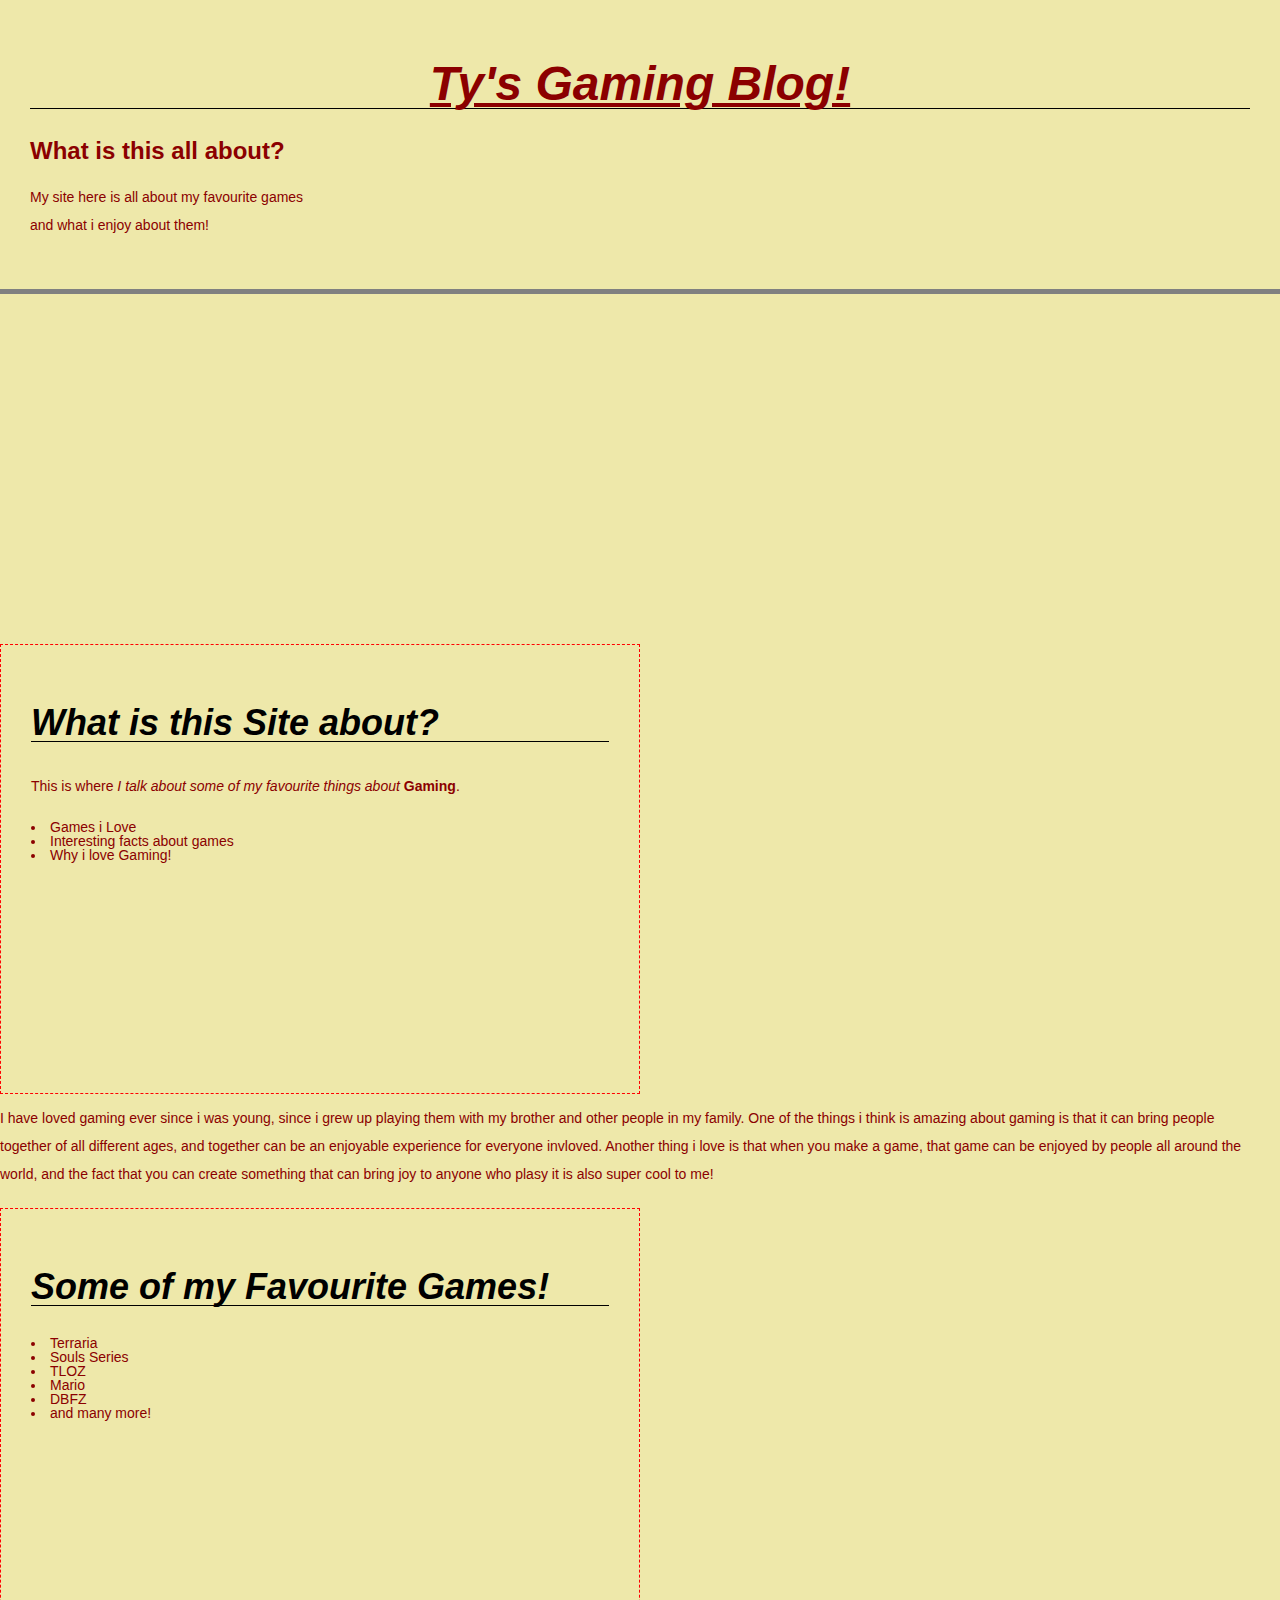
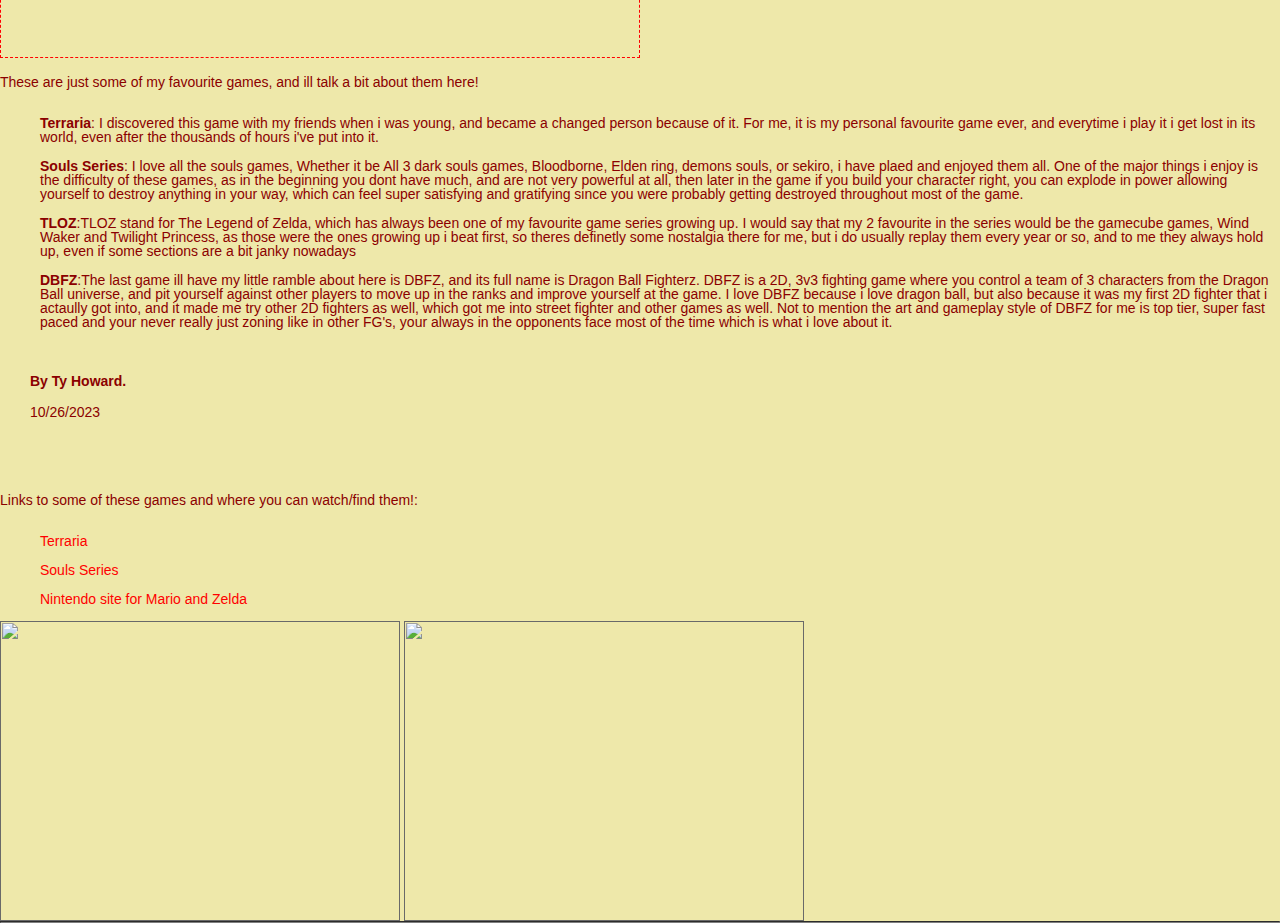
==== index.html @ 5dbac4eb "My Project Website" ====
<DOCTYPE html>

<html lang="en">

<head>
  <title> Ty's Gaming Blog!</title>
  <meta charset="utf-8">
  <link rel="stylesheet" type="text/css" href="style3.css">

<body>
<!--  This is our secret! -->
<header>
   <h1 class="title">Ty's Gaming Blog!</h1>
   <h2>What is this all about?</h2>
   <p>My site here is all about my favourite games 
    <br>and what i enjoy about them!</p>
   
 </header>

 <div class="banner"></div>

 <section>
   <h1>What is this Site about?</h1>
   <p>This is where <em>I talk about some of my favourite things about</em> <strong>Gaming</strong>.</p>
   <o1>
     <li>Games i Love</li>
     <li>Interesting facts about games</li>
     <li>Why i love Gaming!</li>
   </o1>
 </section>

 <p>I have loved gaming ever since i was young, since i grew up playing them with my brother and other people in my family. One of the things i think is amazing about gaming is that it can bring people together of all different ages, and together can be an enjoyable experience for everyone invloved. Another thing i love is that when you make a game, that game can be enjoyed by people all around the world, and the fact that you can create something that can bring joy to anyone who plasy it is also super cool to me!</p>

 <section>
   <h1>Some of my Favourite Games!</h1>
   <o1>
     <li>Terraria</li>
     <li>Souls Series</li>
     <li>TLOZ</li>
     <li>Mario</li>
     <li>DBFZ</li>
     <li>and many more!</li>
   </o1>
 </section>



 <p>These are just some of my favourite games, and ill talk a bit about them here!

  <ol><strong>Terraria</strong>: I discovered this game with my friends when i was young, and became a changed person because of it. For me, it is my personal favourite game ever, and everytime i play it i get lost in its world, even after the thousands of hours i've put into it.</ol>

  
  <ol><strong>Souls Series</strong>: I love all the souls games, Whether it be All 3 dark souls games, Bloodborne, Elden ring, demons souls, or sekiro, i have plaed and enjoyed them all. One of the major things i enjoy is the difficulty of these games, as in the beginning you dont have much, and are not very powerful at all, then later in the game if you build your character right, you can explode in power allowing yourself to destroy anything in your way, which can feel super satisfying and gratifying since you were probably getting destroyed throughout most of the 
  game.</ol>

   
   <ol><strong>TLOZ</strong>:TLOZ stand for The Legend of Zelda, which has always been one of my favourite game series growing up. I would say that my 2 favourite in the series would be the gamecube games, Wind Waker and Twilight Princess, as those were the ones growing up i beat first, so theres definetly some nostalgia there for me, but i do usually replay them every year or so, and to me they always hold up, even if some sections are a bit janky nowadays</ol>


  <ol><strong>DBFZ</strong>:The last game ill have my little ramble about here is DBFZ, and its full name is Dragon Ball Fighterz. DBFZ is a 2D, 3v3 fighting game where you control a team of 3 characters from the Dragon Ball universe, and pit yourself against other players to move up in the ranks and improve yourself at the game. I love DBFZ because i love dragon ball, but also because it was my first 2D fighter that i actaully got into, and it made me try other 2D fighters as well, which got me into street fighter and other games as well. Not to mention the art and gameplay style of DBFZ for me is top tier, super fast paced and your never really just zoning like in other FG's, your always in the opponents face most of the time which is what i love about it.</ol>

 <footer>
   <h6>By Ty Howard.</h6>
   <p>10/26/2023</p>
 </footer>
 <p> Links to some of these games and where you can watch/find them!:
 <a href="https://terraria.fandom.com/wiki/Game_platform" target="_blank"><ol>Terraria</ol></a>
 <a href="https://en.bandainamcoent.eu/dark-souls" target="_blank"><Ol> Souls Series</Ol></a>
 <a href="https://www.nintendo.com/en-ca/?cid=C1090-1%3Ach%3Dpdpd&gad_source=1&gclid=Cj0KCQjwtJKqBhCaARIsAN_yS_nvSSM0bN-25z7q8M1pUgNOrdq-IQkptoiKt1z4gOdhFL7TWFjQ-D0aAg1uEALw_wcB&gclsrc=aw.ds" target="_blank"><ol>Nintendo site for Mario and Zelda</ol></a>
 <a href="">
 <img src="https://www.leetdesk.com/_next/image?url=https%3A%2F%2Fimages.prismic.io%2Fleetdesk%2Fc5527f47-def9-433c-9cce-23f286dbfea2_Front.jpg%3Fauto%3Dcompress%2Cformat%26rect%3D0%2C374%2C4000%2C2250%26w%3D1920%26h%3D1080&w=3840&q=75" align="center">
 <img src="https://i.ytimg.com/vi/EA0YC9m6D4s/maxresdefault.jpg" align="center">
<hr> 
</html>
---- style3.css ----
/* Secret! */

* {
	font-size: 100%;
	margin: 0;
	line-height: 1;
	box-sizing: border-box;
	/*border: 1px solid black; */

}

#about {
	background-color: darkred;
	color: white;
}

.title {
	font-size: 48px;
	text-decoration: underline;
	color: darkred;
}

.blog-post h2 {
	font-size: 24px;
	color: red;
}


header {
	border-bottom: 5px solid grey;
}

.banner {
	height: 350px;
	background-image: url(Header Website.jpg);
	background-size: cover;
	background-position: center;
}

section {
	border: 1px dashed red;
	width: 50%;
	height: 50%;
}

img {
	width: 400px;
	height: 300px;
}

header,
section,
footer {
	padding: 30px;
}

body {
	background-image: url(double-bubble-dark.png);
	background-repeat: repeat;
	background-color:palegoldenrod;
	color: darkred;
	font-family: Arial;
	font-size: 14px;
	margin: ;
}
a:link,
a:focus,
a:active {
	color: red;
	text-decoration: none;
}

a:hover {
	text-decoration: underline;
}

a:visited {
	color: dimgrey;
}



p {
	line-height: 2;
	margin-top: 10px;
	margin-bottom: 20px;
	margin-right: 30px;
	margin-left: 0;
}

ul, ol {
	margin: 15px 0;
}

section li a {
	text-align: left;
}

h1, h2, h3 {
	margin-bottom: 20px;
}

h1 {
	font-size: 36px;
	font-weight: 900;
	font-style: italic;
	text-align: left;
	color: black;
	margin: 30px 0;
	border-bottom: 1px solid black;
}

header h1 {
	text-align: center;
}

h2 {
	font-size: 24px;
	font-weight: 900;
}

h3 {
	font-size: 18px;
	font-weight: 900;
}


}
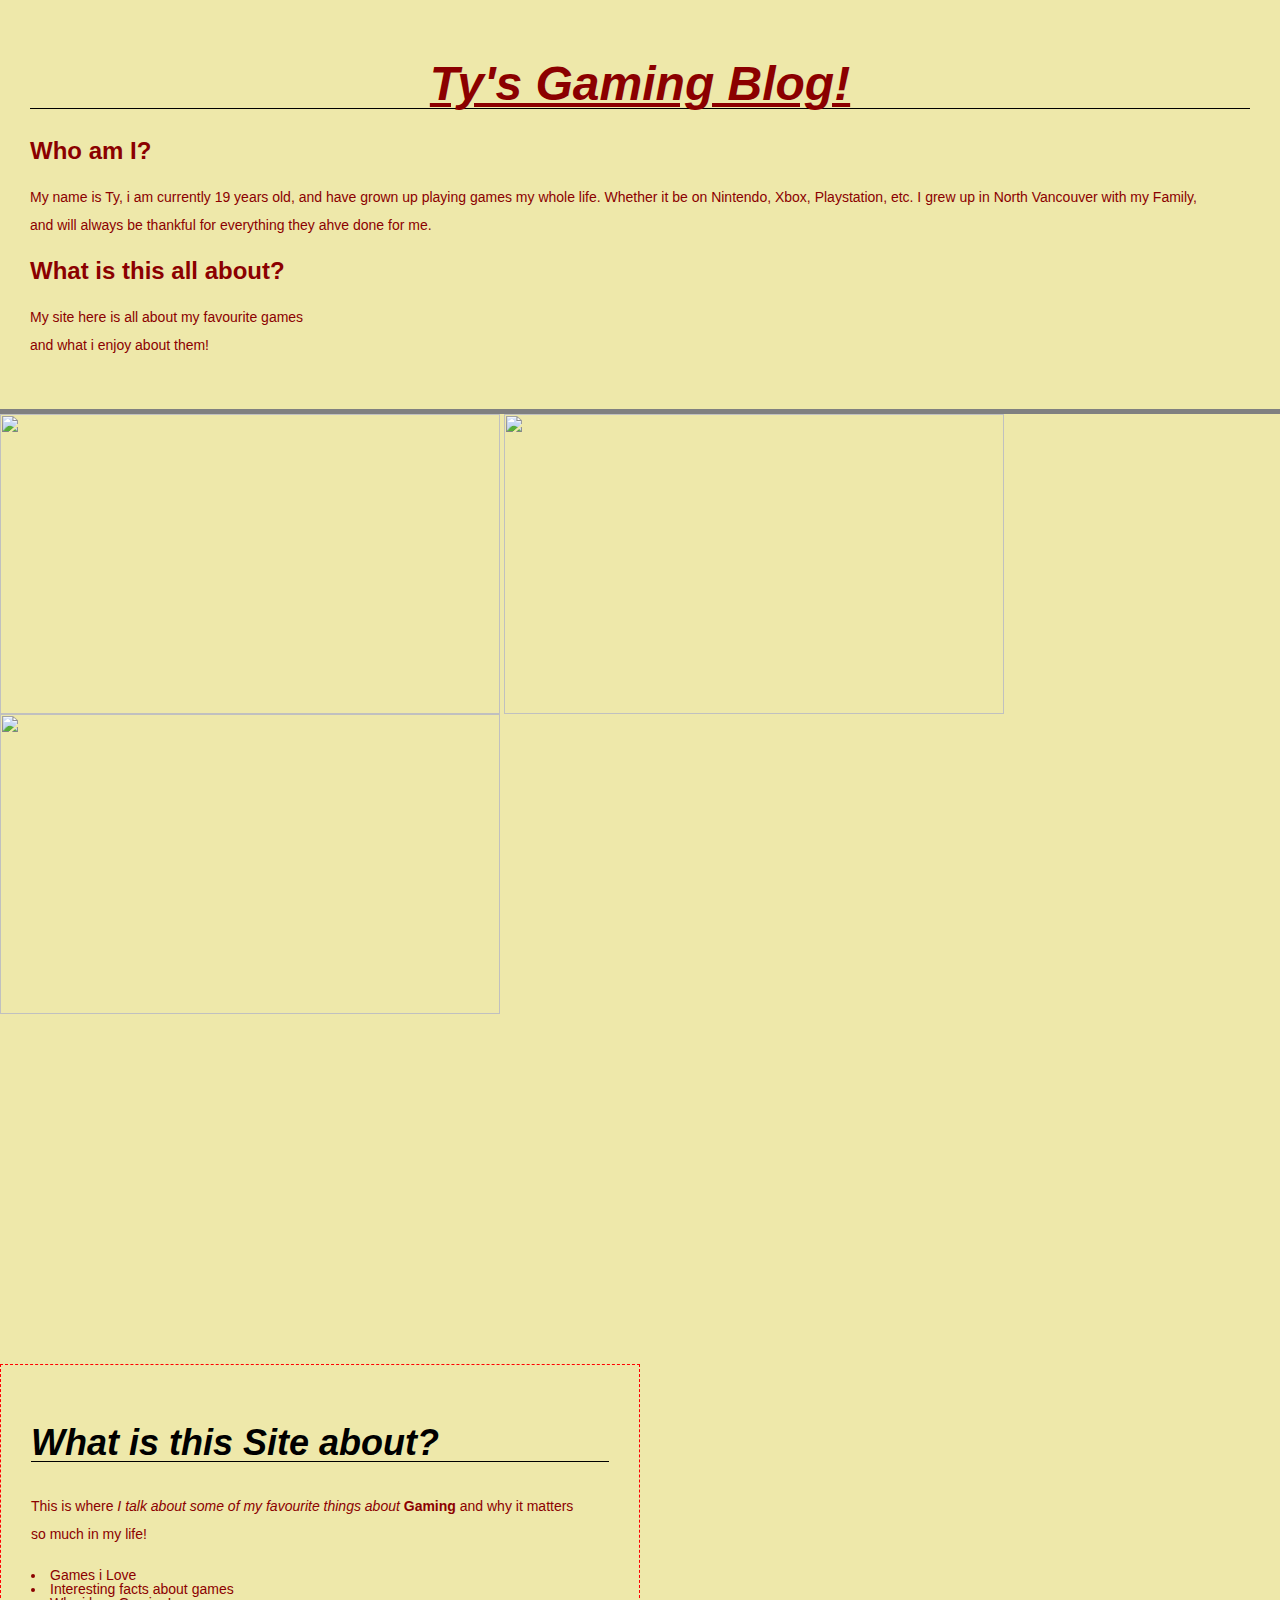
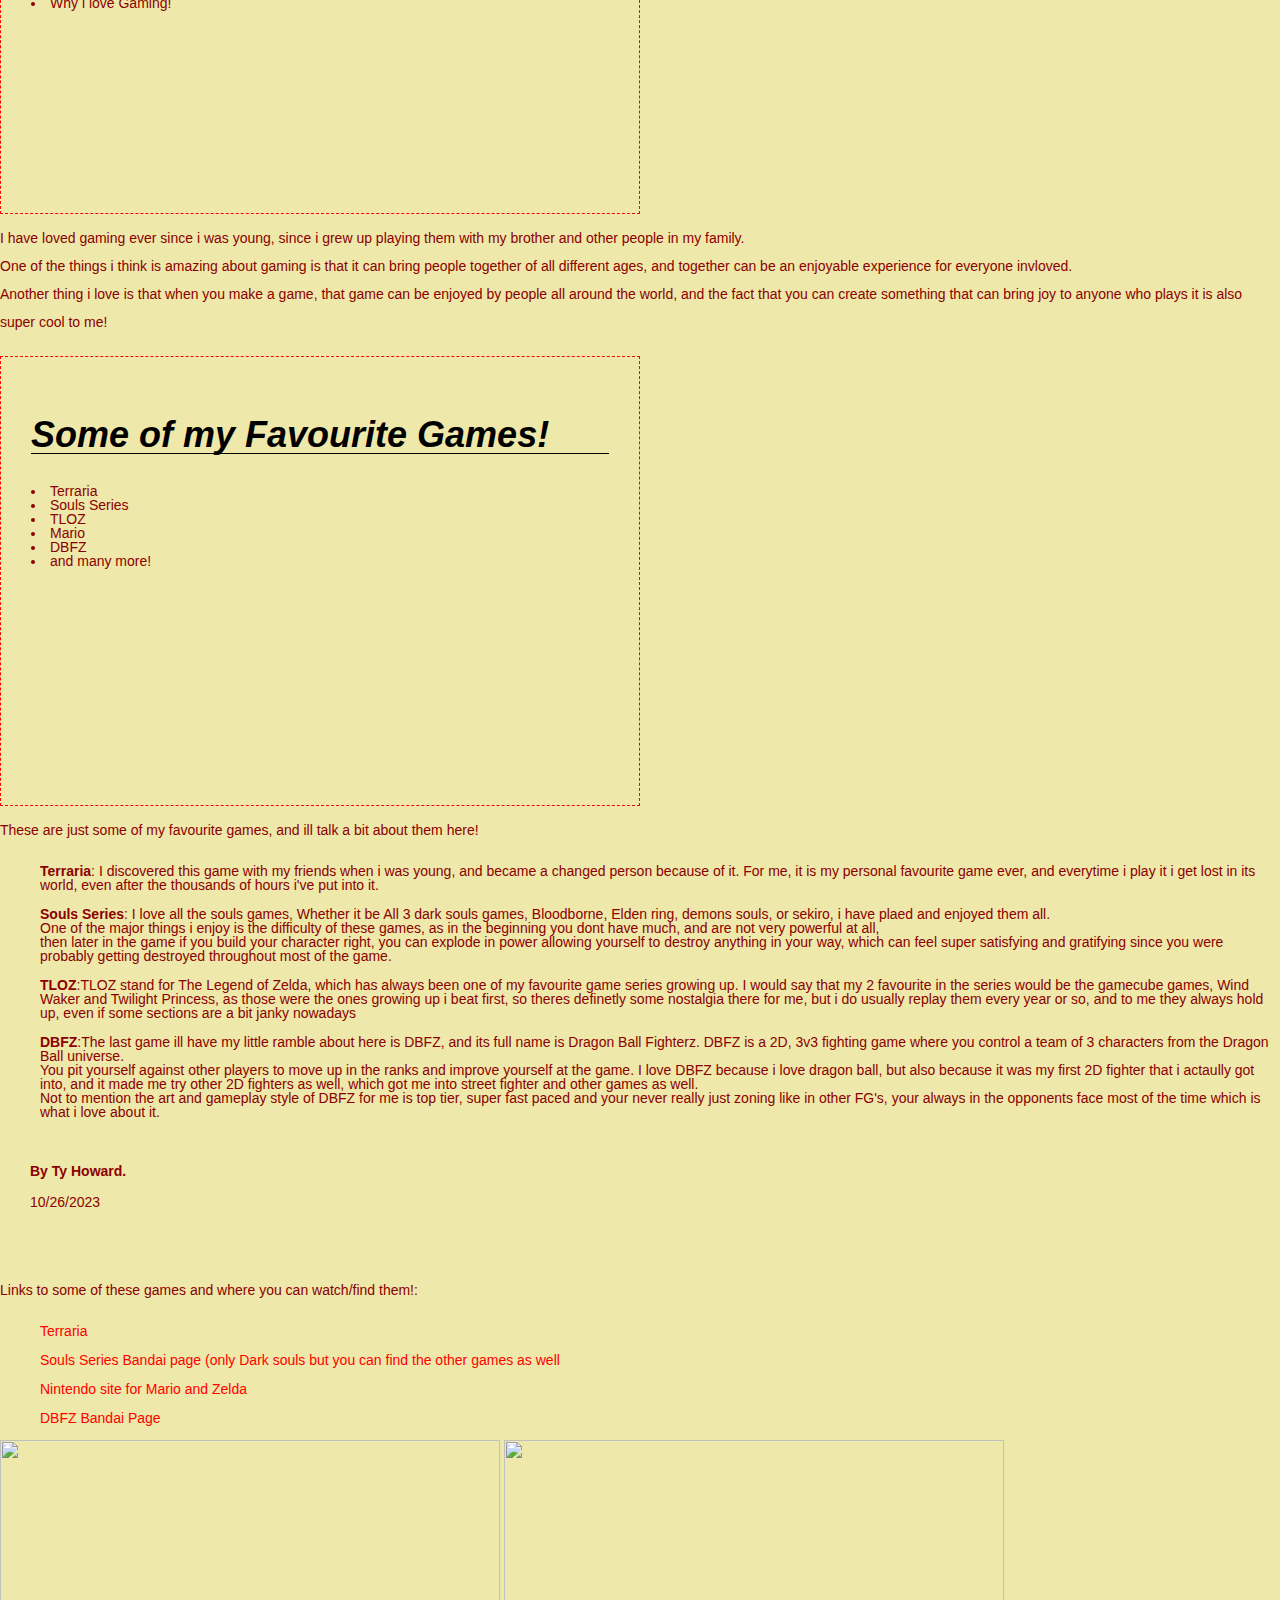
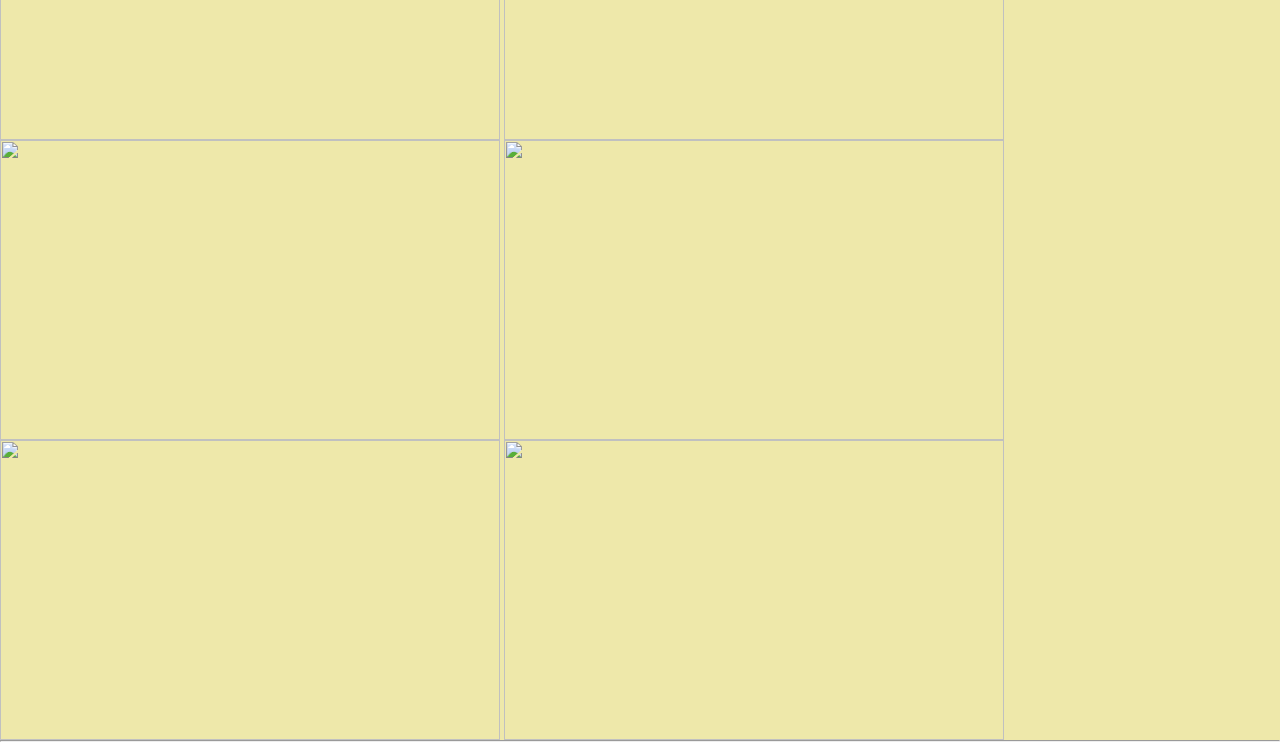
==== commit 6951bf7d: "Website updated" ====
--- a/index.html
+++ b/index.html
@@ -11,17 +11,23 @@
 <!--  This is our secret! -->
 <header>
    <h1 class="title">Ty's Gaming Blog!</h1>
+   <h2>Who am I?</h2>
+   <p>My name is Ty, i am currently 19 years old, and have grown up playing games my whole life. Whether it be on Nintendo, Xbox, Playstation, etc. I grew up in North Vancouver with my Family, and will always be thankful for everything they ahve done for me.</p>
    <h2>What is this all about?</h2>
    <p>My site here is all about my favourite games 
     <br>and what i enjoy about them!</p>
    
  </header>
 
+ <img src="https://assets.nintendo.com/image/upload/f_auto/q_auto/dpr_2.0/c_scale,w_300/ncom/en_US/switch/refresh/switchindock" align="center">
+ <img src="https://img-prod-cms-rt-microsoft-com.akamaized.net/cms/api/am/imageFileData/RE4mRni?ver=8361" align="center">
+ <img src="https://gmedia.playstation.com/is/image/SIEPDC/ps5-product-thumbnail-01-en-14sep21?$facebook$" align="center">
+
  <div class="banner"></div>
 
  <section>
    <h1>What is this Site about?</h1>
-   <p>This is where <em>I talk about some of my favourite things about</em> <strong>Gaming</strong>.</p>
+   <p>This is where <em>I talk about some of my favourite things about</em> <strong>Gaming</strong> and why it matters so much in my life!</p>
    <o1>
      <li>Games i Love</li>
      <li>Interesting facts about games</li>
@@ -29,7 +35,9 @@
    </o1>
  </section>
 
- <p>I have loved gaming ever since i was young, since i grew up playing them with my brother and other people in my family. One of the things i think is amazing about gaming is that it can bring people together of all different ages, and together can be an enjoyable experience for everyone invloved. Another thing i love is that when you make a game, that game can be enjoyed by people all around the world, and the fact that you can create something that can bring joy to anyone who plasy it is also super cool to me!</p>
+ 
+
+ <p>I have loved gaming ever since i was young, since i grew up playing them with my brother and other people in my family.<br> One of the things i think is amazing about gaming is that it can bring people together of all different ages, and together can be an enjoyable experience for everyone invloved.<br> Another thing i love is that when you make a game, that game can be enjoyed by people all around the world, and the fact that you can create something that can bring joy to anyone who plays it is also super cool to me!</p>
 
  <section>
    <h1>Some of my Favourite Games!</h1>
@@ -50,14 +58,15 @@
   <ol><strong>Terraria</strong>: I discovered this game with my friends when i was young, and became a changed person because of it. For me, it is my personal favourite game ever, and everytime i play it i get lost in its world, even after the thousands of hours i've put into it.</ol>
 
   
-  <ol><strong>Souls Series</strong>: I love all the souls games, Whether it be All 3 dark souls games, Bloodborne, Elden ring, demons souls, or sekiro, i have plaed and enjoyed them all. One of the major things i enjoy is the difficulty of these games, as in the beginning you dont have much, and are not very powerful at all, then later in the game if you build your character right, you can explode in power allowing yourself to destroy anything in your way, which can feel super satisfying and gratifying since you were probably getting destroyed throughout most of the 
+  <ol><strong>Souls Series</strong>: I love all the souls games, Whether it be All 3 dark souls games, Bloodborne, Elden ring, demons souls, or sekiro, i have plaed and enjoyed them all.<br> One of the major things i enjoy is the difficulty of these games, as in the beginning you dont have much, and are not very powerful at all, <br>then later in the game if you build your character right, you can explode in power allowing yourself to destroy anything in your way, which can feel super satisfying and gratifying since you were probably getting destroyed throughout most of the 
   game.</ol>
 
    
    <ol><strong>TLOZ</strong>:TLOZ stand for The Legend of Zelda, which has always been one of my favourite game series growing up. I would say that my 2 favourite in the series would be the gamecube games, Wind Waker and Twilight Princess, as those were the ones growing up i beat first, so theres definetly some nostalgia there for me, but i do usually replay them every year or so, and to me they always hold up, even if some sections are a bit janky nowadays</ol>
 
 
-  <ol><strong>DBFZ</strong>:The last game ill have my little ramble about here is DBFZ, and its full name is Dragon Ball Fighterz. DBFZ is a 2D, 3v3 fighting game where you control a team of 3 characters from the Dragon Ball universe, and pit yourself against other players to move up in the ranks and improve yourself at the game. I love DBFZ because i love dragon ball, but also because it was my first 2D fighter that i actaully got into, and it made me try other 2D fighters as well, which got me into street fighter and other games as well. Not to mention the art and gameplay style of DBFZ for me is top tier, super fast paced and your never really just zoning like in other FG's, your always in the opponents face most of the time which is what i love about it.</ol>
+  
+  <ol><strong>DBFZ</strong>:The last game ill have my little ramble about here is DBFZ, and its full name is Dragon Ball Fighterz. DBFZ is a 2D, 3v3 fighting game where you control a team of 3 characters from the Dragon Ball universe.<br> You pit yourself against other players to move up in the ranks and improve yourself at the game. I love DBFZ because i love dragon ball, but also because it was my first 2D fighter that i actaully got into, and it made me try other 2D fighters as well, which got me into street fighter and other games as well.<br> Not to mention the art and gameplay style of DBFZ for me is top tier, super fast paced and your never really just zoning like in other FG's, your always in the opponents face most of the time which is what i love about it.</ol>
 
  <footer>
    <h6>By Ty Howard.</h6>
@@ -65,10 +74,14 @@
  </footer>
  <p> Links to some of these games and where you can watch/find them!:
  <a href="https://terraria.fandom.com/wiki/Game_platform" target="_blank"><ol>Terraria</ol></a>
- <a href="https://en.bandainamcoent.eu/dark-souls" target="_blank"><Ol> Souls Series</Ol></a>
+ <a href="https://en.bandainamcoent.eu/dark-souls" target="_blank"><Ol> Souls Series Bandai page (only Dark souls but you can find the other games as well</Ol></a>
  <a href="https://www.nintendo.com/en-ca/?cid=C1090-1%3Ach%3Dpdpd&gad_source=1&gclid=Cj0KCQjwtJKqBhCaARIsAN_yS_nvSSM0bN-25z7q8M1pUgNOrdq-IQkptoiKt1z4gOdhFL7TWFjQ-D0aAg1uEALw_wcB&gclsrc=aw.ds" target="_blank"><ol>Nintendo site for Mario and Zelda</ol></a>
- <a href="">
- <img src="https://www.leetdesk.com/_next/image?url=https%3A%2F%2Fimages.prismic.io%2Fleetdesk%2Fc5527f47-def9-433c-9cce-23f286dbfea2_Front.jpg%3Fauto%3Dcompress%2Cformat%26rect%3D0%2C374%2C4000%2C2250%26w%3D1920%26h%3D1080&w=3840&q=75" align="center">
- <img src="https://i.ytimg.com/vi/EA0YC9m6D4s/maxresdefault.jpg" align="center">
+ <a href="https://en.bandainamcoent.eu/dragon-ball/dragon-ball-fighterz" target="_blank"><ol>DBFZ Bandai Page</ol></a>
+ <img src="https://cdn.cloudflare.steamstatic.com/steam/apps/105600/header.jpg?t=1666290860" align="center">
+ <img src="https://i.guim.co.uk/img/media/58dfcfd35bff2e7597d233f9eae0b9f549062190/220_136_1648_989/master/1648.jpg?width=1200&height=1200&quality=85&auto=format&fit=crop&s=050ec88f4d20a2d04f7c60221fb99960" align="center">
+ <img src="https://www.cnet.com/a/img/resize/ee63d5ac075f9295fdb3fd728d5c1f6ac0bb1ef7/hub/2022/09/13/fc6f151c-93b1-471c-97ea-a76c44e30235/switch-tloz-totk-artwork-01.jpg?auto=webp&fit=crop&height=900&width=1200" align="center">
+ <img src="https://static.bandainamcoent.eu/high/dragon-ball/dragonball-fighters-z/00-page-setup/dbfz_game-thumbnail.jpg" align="center">
+ <img src="https://static1.thegamerimages.com/wordpress/wp-content/uploads/2021/08/Gogeta-Super-Saiyan-Blue-SSGSS-Dragon-Ball-FighterZ-DBFZ.jpg" align="center">
+ <img src="https://image.api.playstation.com/vulcan/img/rnd/202010/2614/DbHk1vfm0crso6MJZevAqfLA.png" align="center">
 <hr> 
 </html>
--- a/style3.css
+++ b/style3.css
@@ -44,7 +44,7 @@
 }
 
 img {
-	width: 400px;
+	width: 500px;
 	height: 300px;
 }
 
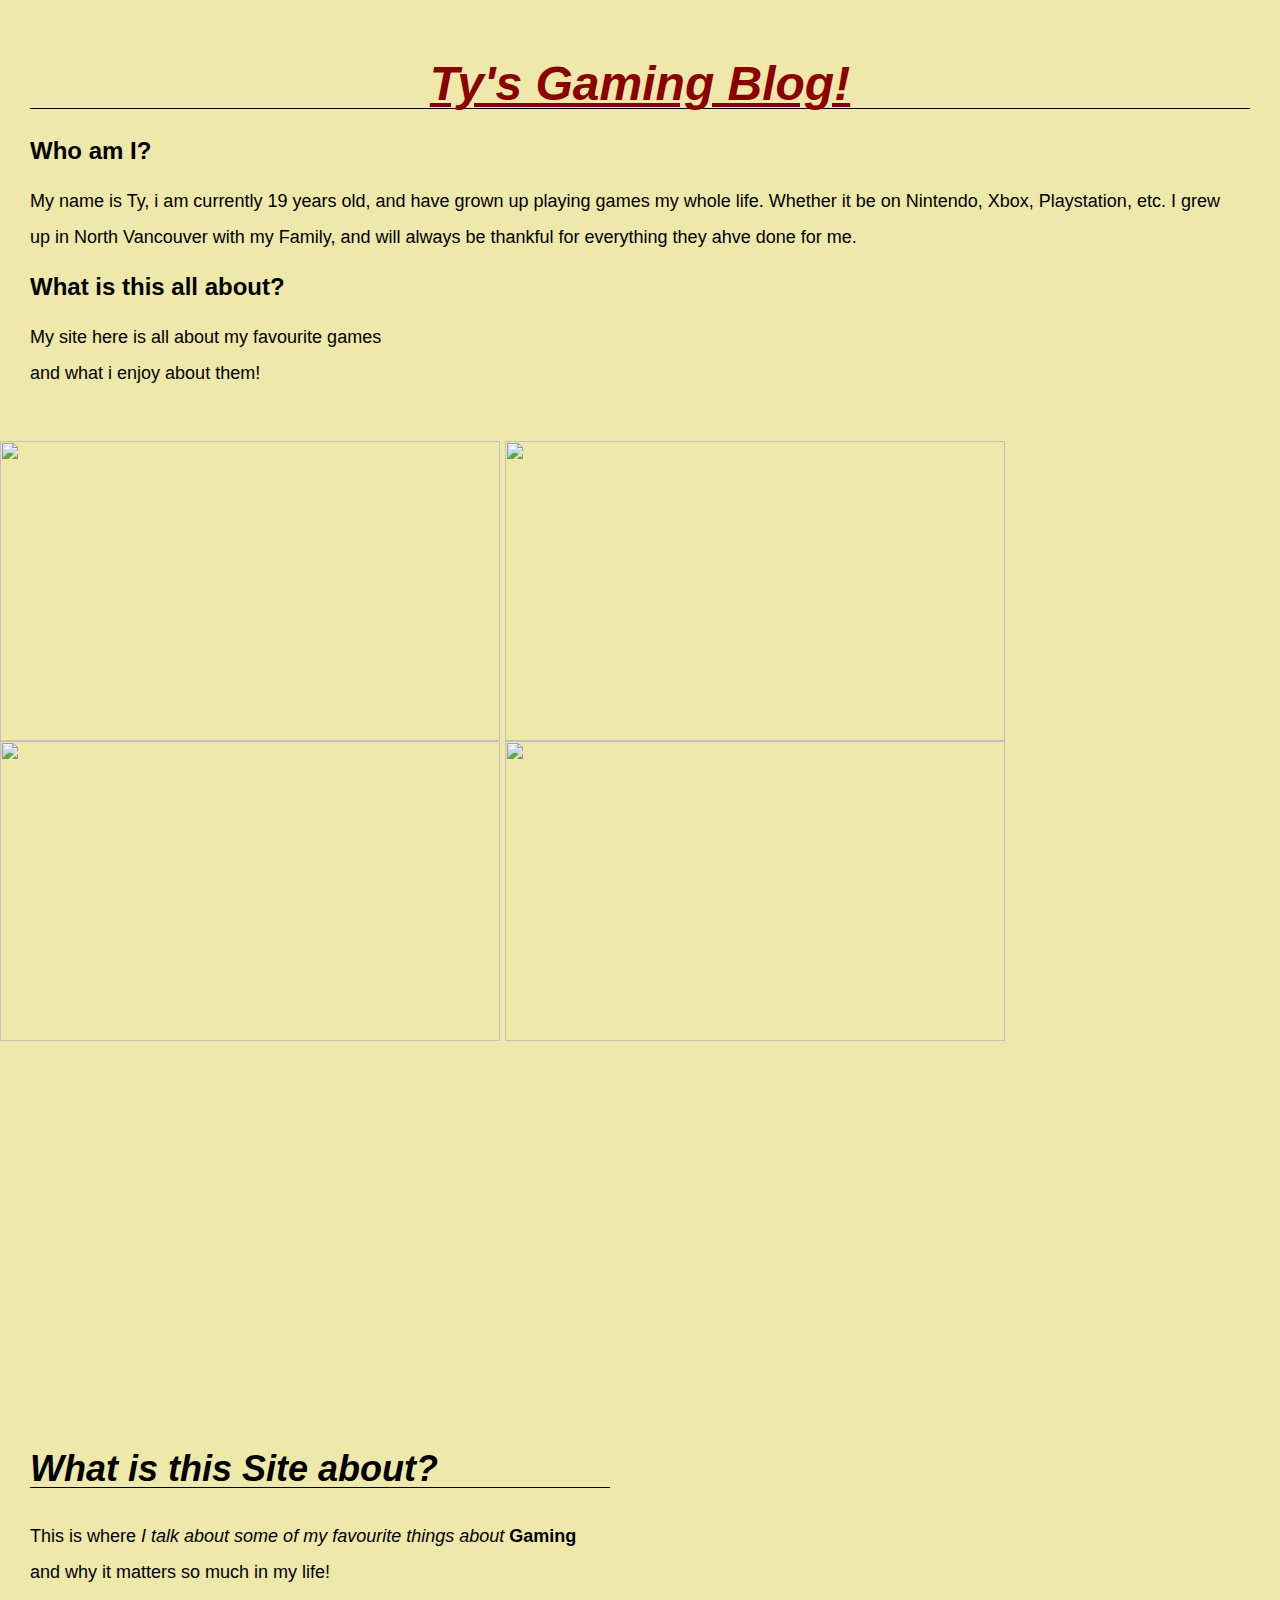
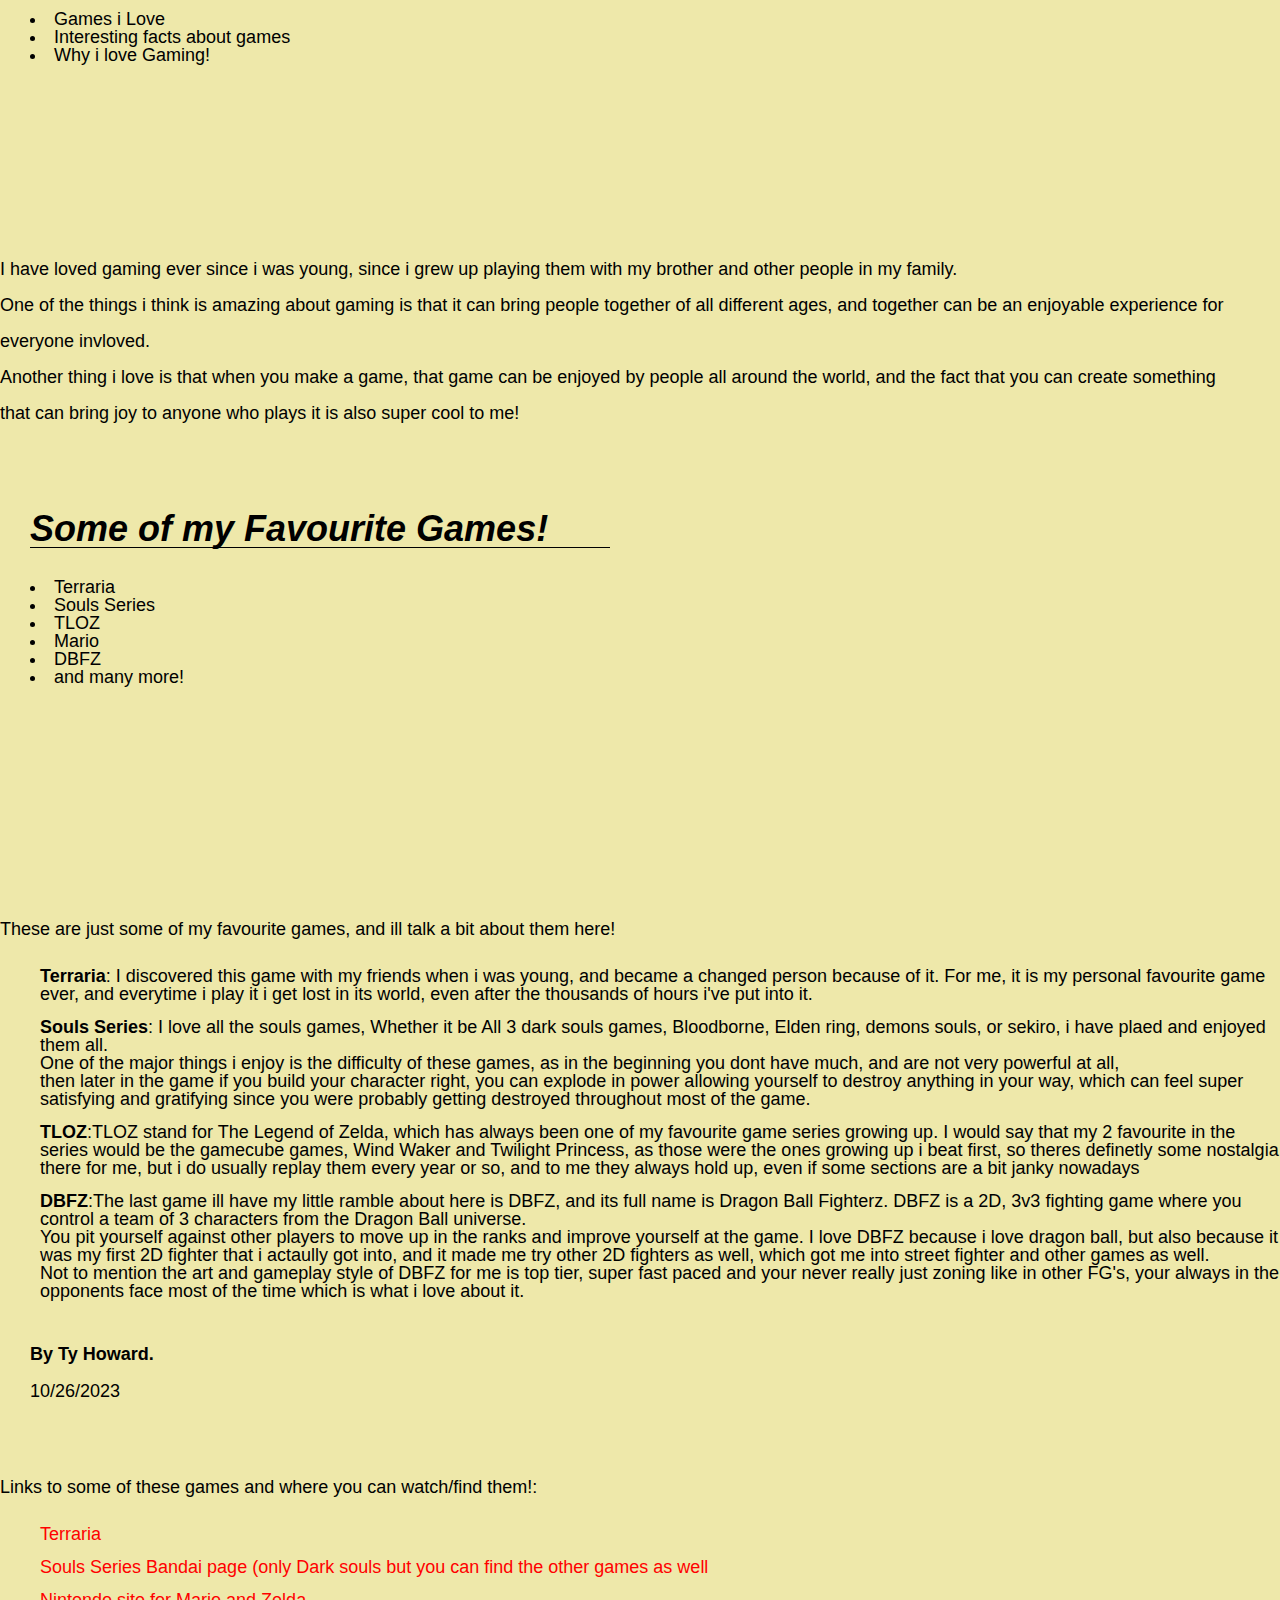
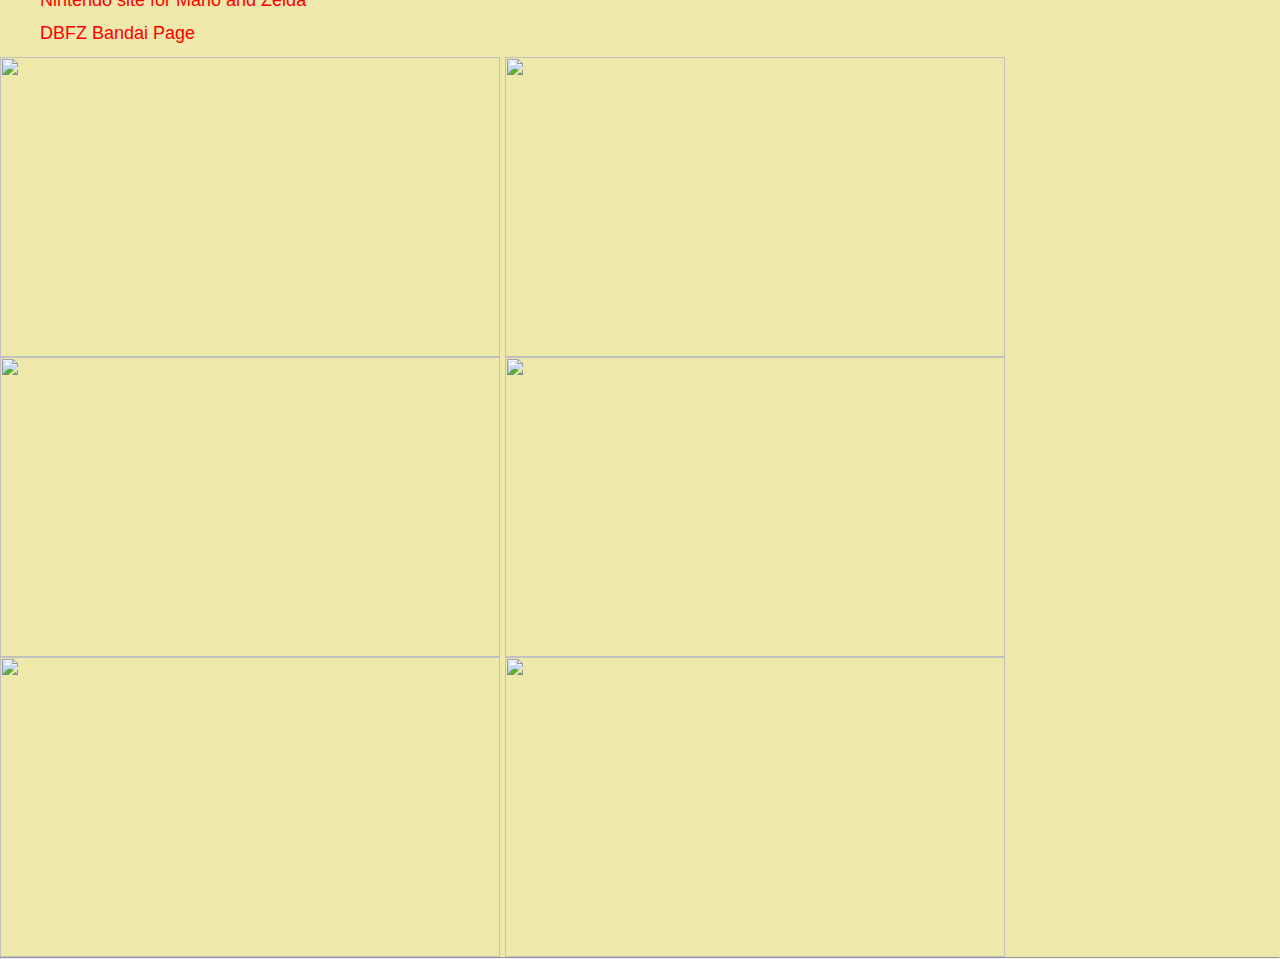
==== commit 3f5ea06a: "Website Update" ====
--- a/index.html
+++ b/index.html
@@ -22,6 +22,7 @@
  <img src="https://assets.nintendo.com/image/upload/f_auto/q_auto/dpr_2.0/c_scale,w_300/ncom/en_US/switch/refresh/switchindock" align="center">
  <img src="https://img-prod-cms-rt-microsoft-com.akamaized.net/cms/api/am/imageFileData/RE4mRni?ver=8361" align="center">
  <img src="https://gmedia.playstation.com/is/image/SIEPDC/ps5-product-thumbnail-01-en-14sep21?$facebook$" align="center">
+ <img src="https://store.storeimages.cdn-apple.com/4982/as-images.apple.com/is/iphone-13-pink-select-2021?wid=940&hei=1112&fmt=png-alpha&.v=1645572315935" align="center">
 
  <div class="banner"></div>
 
--- a/style3.css
+++ b/style3.css
@@ -10,7 +10,7 @@
 }
 
 #about {
-	background-color: darkred;
+	background-color: white;
 	color: white;
 }
 
@@ -27,18 +27,17 @@
 
 
 header {
-	border-bottom: 5px solid grey;
+	border-bottom: 15px blueviolet;
 }
 
 .banner {
 	height: 350px;
-	background-image: url(Header Website.jpg);
 	background-size: cover;
 	background-position: center;
 }
 
 section {
-	border: 1px dashed red;
+	border: 1px white;
 	width: 50%;
 	height: 50%;
 }
@@ -55,12 +54,12 @@
 }
 
 body {
-	background-image: url(double-bubble-dark.png);
+	background-image: url(https://images.unsplash.com/photo-1554034483-04fda0d3507b?auto=format&fit=crop&q=80&w=1000&ixlib=rb-4.0.3&ixid=M3wxMjA3fDB8MHxzZWFyY2h8Nnx8YmFja3JvdW5kfGVufDB8fDB8fHww);
 	background-repeat: repeat;
 	background-color:palegoldenrod;
-	color: darkred;
+	color: black;
 	font-family: Arial;
-	font-size: 14px;
+	font-size: 18px;
 	margin: ;
 }
 a:link,
@@ -75,7 +74,7 @@
 }
 
 a:visited {
-	color: dimgrey;
+	color: darkred;
 }
 
 
